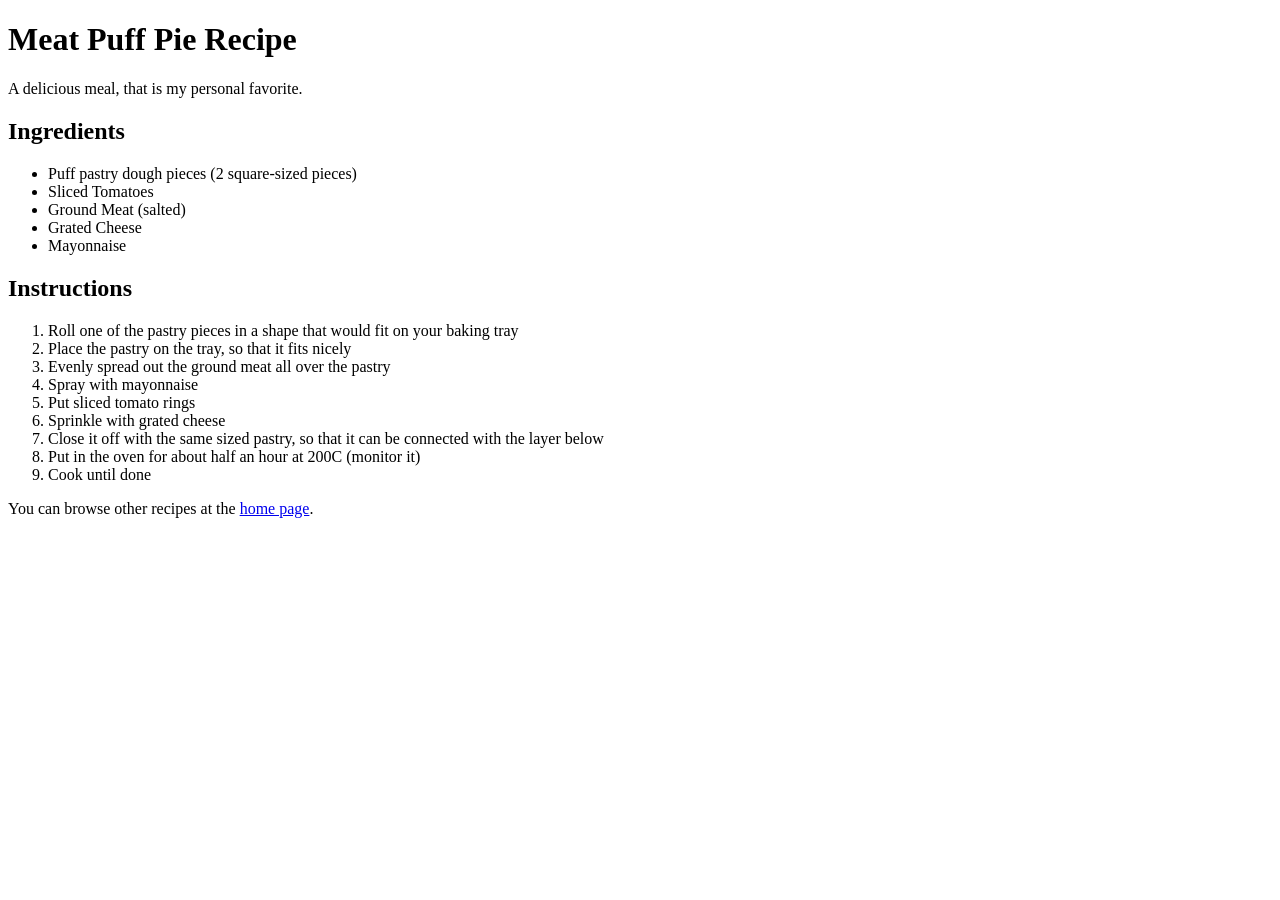
==== recipes/meat-puff-pie.html @ b2f8a7da "refactor: rename recipe to a more correct one" ====
<!DOCTYPE html>
<html lang="en">
<head>
  <meta charset="UTF-8">
  <meta name="viewport" content="width=device-width, initial-scale=1.0">
  <title>Meat Puff Pie Recipe</title>
</head>
<body>
  <h1>Meat Puff Pie Recipe</h1>
  <p>A delicious meal, that is my personal favorite.</p>
  <h2>Ingredients</h2>
  <ul>
    <li>Puff pastry dough pieces (2 square-sized pieces)</li>
    <li>Sliced Tomatoes</li>
    <li>Ground Meat (salted)</li>
    <li>Grated Cheese</li>
    <li>Mayonnaise</li>
  </ul>
  <h2>Instructions</h2>
  <ol>
    <li>Roll one of the pastry pieces in a shape that would fit on your baking tray</li>
    <li>Place the pastry on the tray, so that it fits nicely</li>
    <li>Evenly spread out the ground meat all over the pastry</li>
    <li>Spray with mayonnaise</li>
    <li>Put sliced tomato rings</li>
    <li>Sprinkle with grated cheese</li>
    <li>Close it off with the same sized pastry, so that it can be connected with the layer below</li>
    <li>Put in the oven for about half an hour at 200C (monitor it)</li>
    <li>Cook until done</li>
  </ol>
  <p>You can browse other recipes at the <a href="../index.html">home page</a>.</p>
</body>
</html>
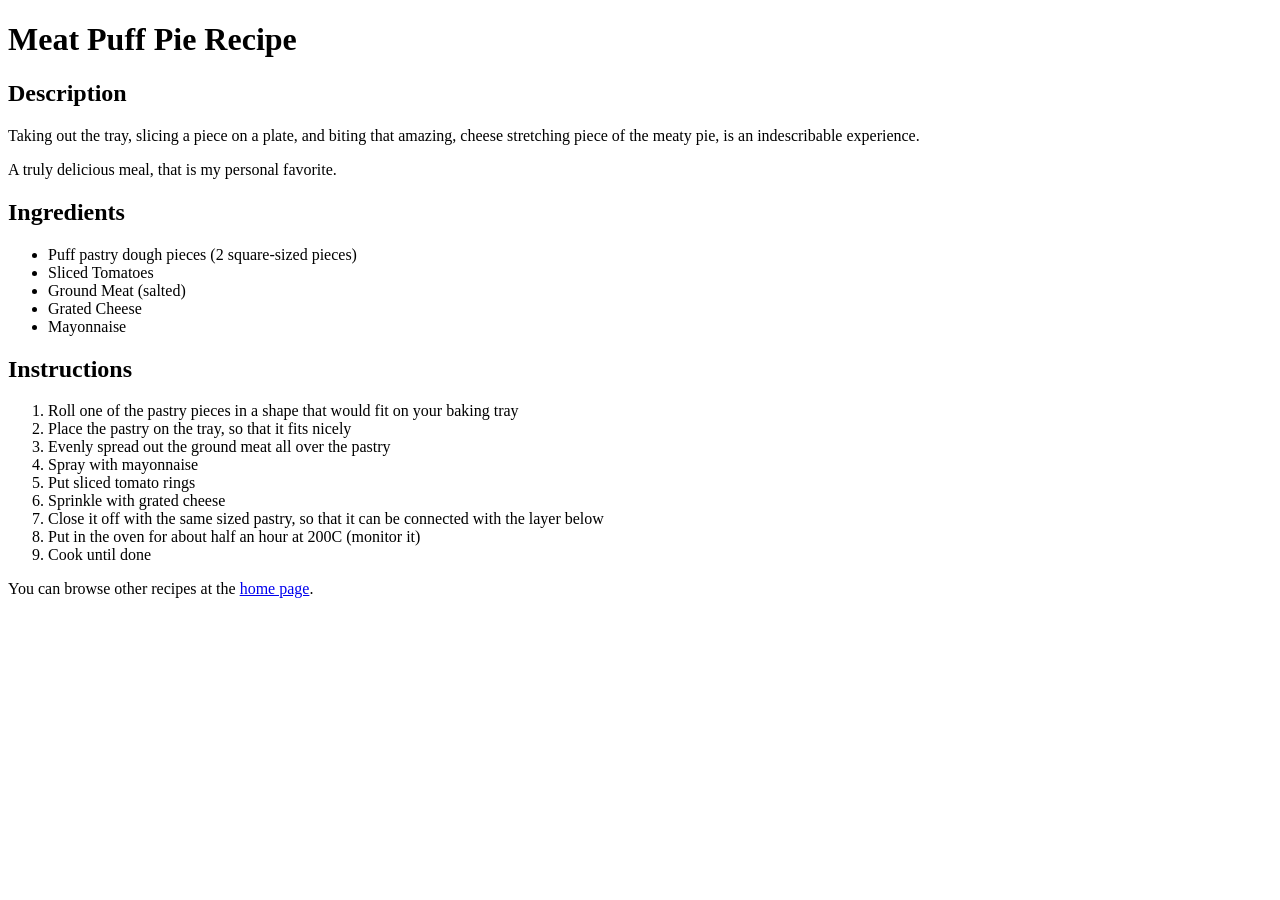
==== commit 9e7084d5: "feat: add description section" ====
--- a/recipes/meat-puff-pie.html
+++ b/recipes/meat-puff-pie.html
@@ -7,7 +7,9 @@
 </head>
 <body>
   <h1>Meat Puff Pie Recipe</h1>
-  <p>A delicious meal, that is my personal favorite.</p>
+  <h2>Description</h2>
+  <p>Taking out the tray, slicing a piece on a plate, and biting that amazing, cheese stretching piece of the meaty pie, is an indescribable experience.</p>
+  <p>A truly delicious meal, that is my personal favorite.</p>
   <h2>Ingredients</h2>
   <ul>
     <li>Puff pastry dough pieces (2 square-sized pieces)</li>
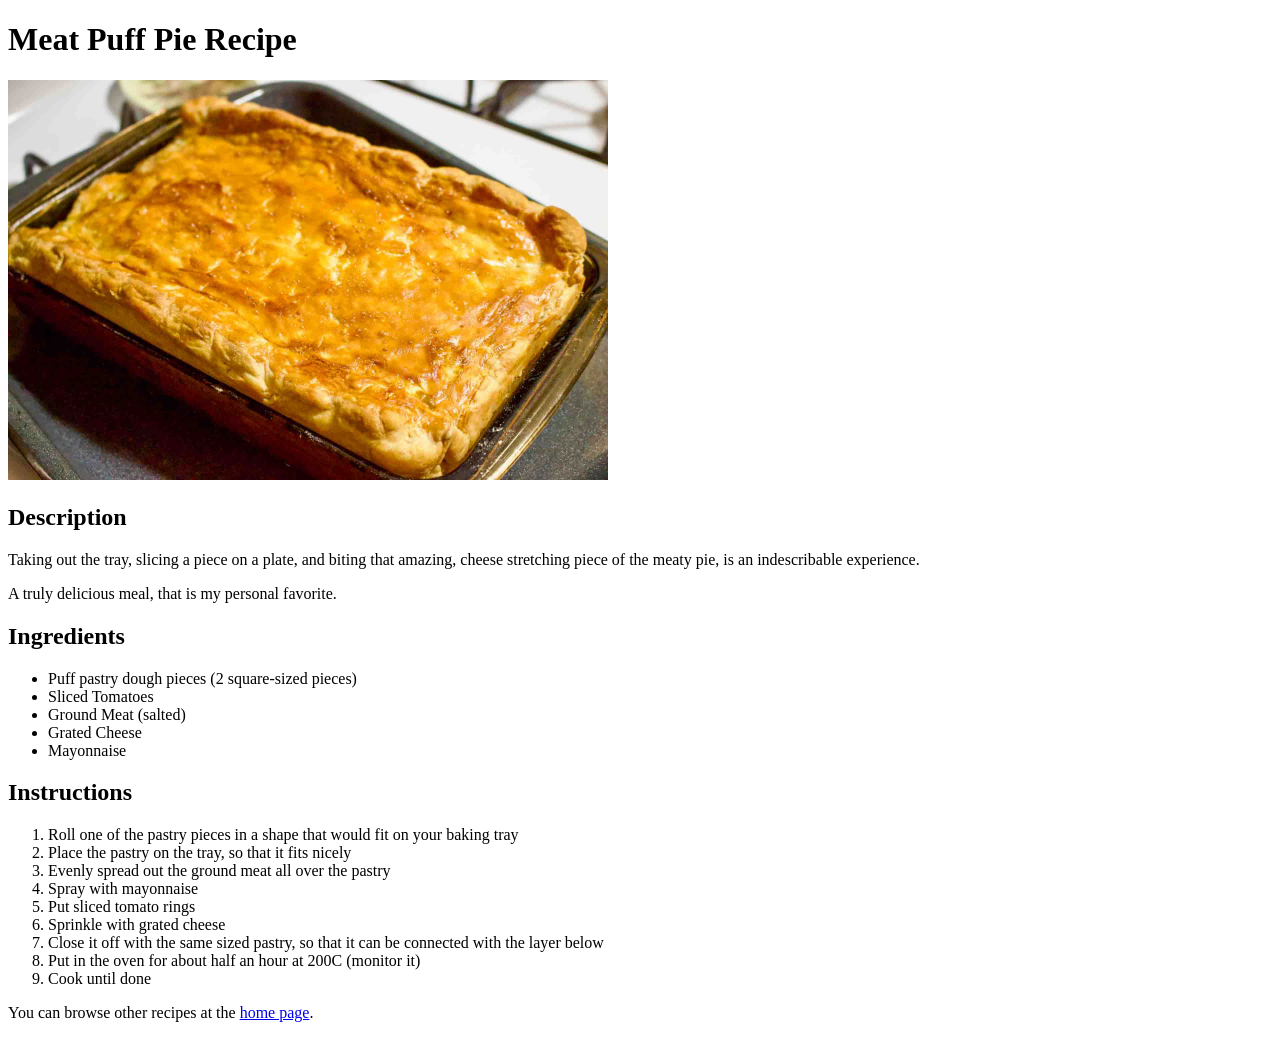
==== commit d6412133: "feat: add images to recipes" ====
--- a/recipes/meat-puff-pie.html
+++ b/recipes/meat-puff-pie.html
@@ -7,6 +7,7 @@
 </head>
 <body>
   <h1>Meat Puff Pie Recipe</h1>
+  <img src="../images/puff-pastry-pie.jpg" alt="Meat Puff Pie in a baking tray" width="600">
   <h2>Description</h2>
   <p>Taking out the tray, slicing a piece on a plate, and biting that amazing, cheese stretching piece of the meaty pie, is an indescribable experience.</p>
   <p>A truly delicious meal, that is my personal favorite.</p>
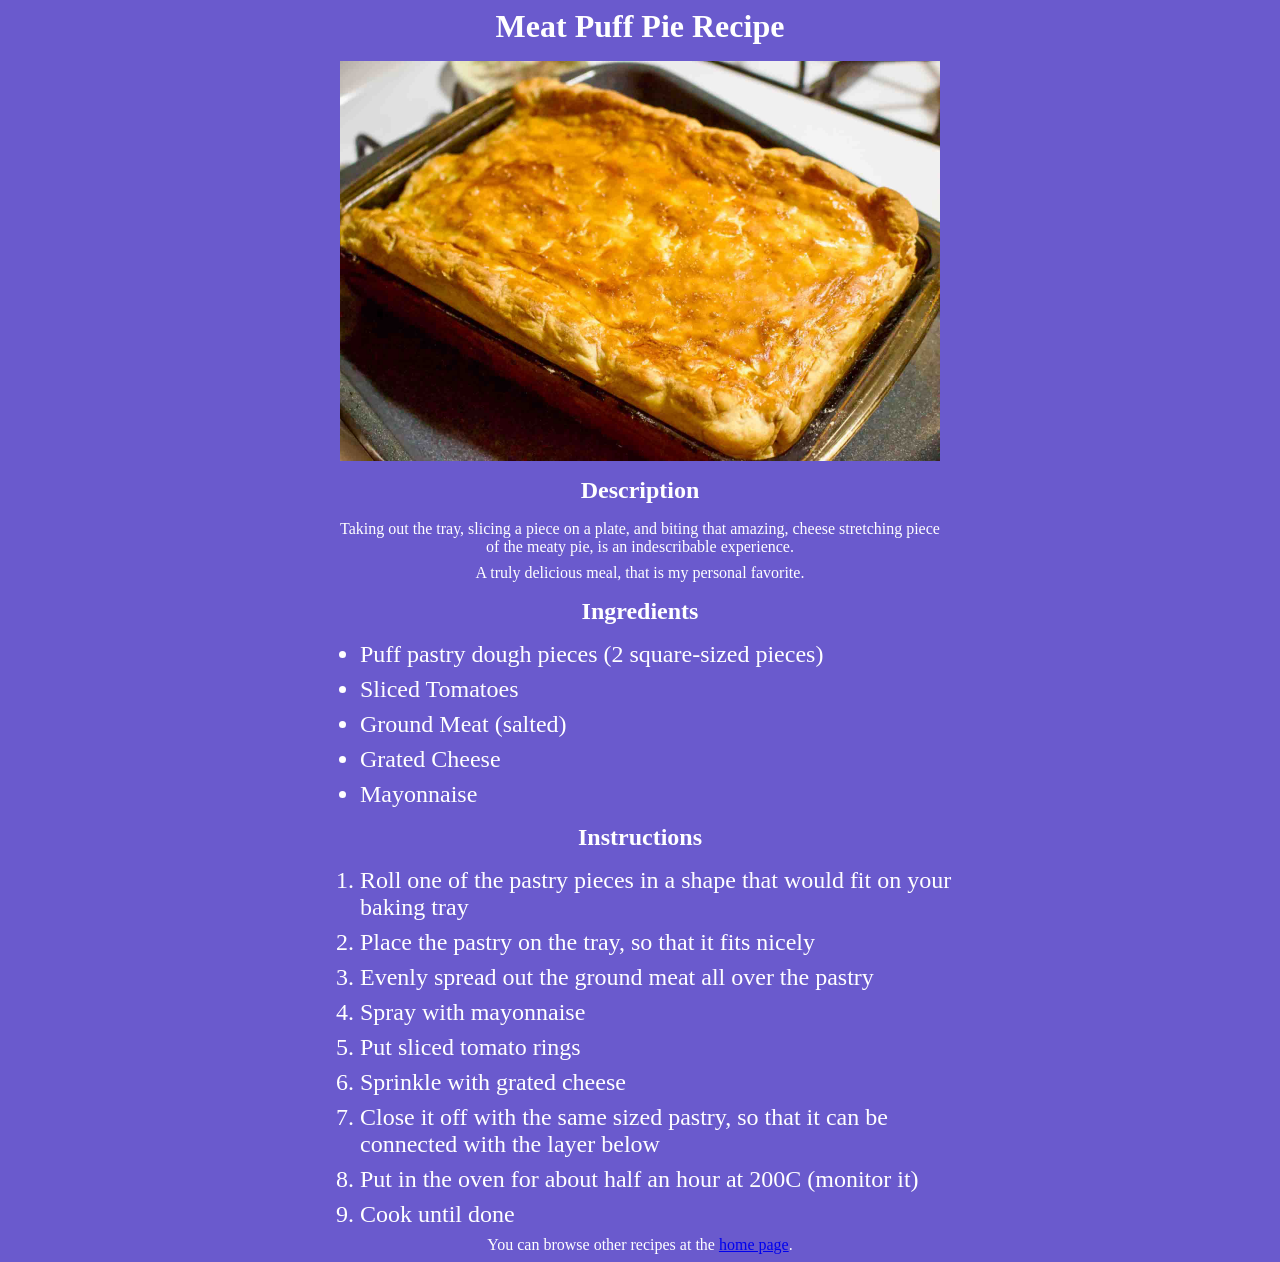
==== commit 106f4c95: "feat: style recipe pages" ====
--- a/recipes/meat-puff-pie.html
+++ b/recipes/meat-puff-pie.html
@@ -4,6 +4,7 @@
   <meta charset="UTF-8">
   <meta name="viewport" content="width=device-width, initial-scale=1.0">
   <title>Meat Puff Pie Recipe</title>
+  <link rel="stylesheet" href="../css/recipe.css">
 </head>
 <body>
   <h1>Meat Puff Pie Recipe</h1>
--- a/css/recipe.css
+++ b/css/recipe.css
@@ -0,0 +1,39 @@
+body {
+  background-color: slateblue;
+  color: white;
+}
+
+h1, img {
+  width: 600px;
+  margin: 0 auto 16px;
+}
+
+h1 {
+  text-align: center;
+}
+
+img {
+  display: block;
+}
+
+h2 {
+  width: 600px;
+  margin: 16px auto;
+  text-align: center;
+}
+
+ol, ul, p {
+  width: 600px;
+  margin: 0 auto;
+}
+
+p {
+  text-align: center;
+  margin-bottom: 8px;
+}
+
+ol li,
+ul li {
+  font-size: 24px;
+  margin-bottom: 8px;
+}
